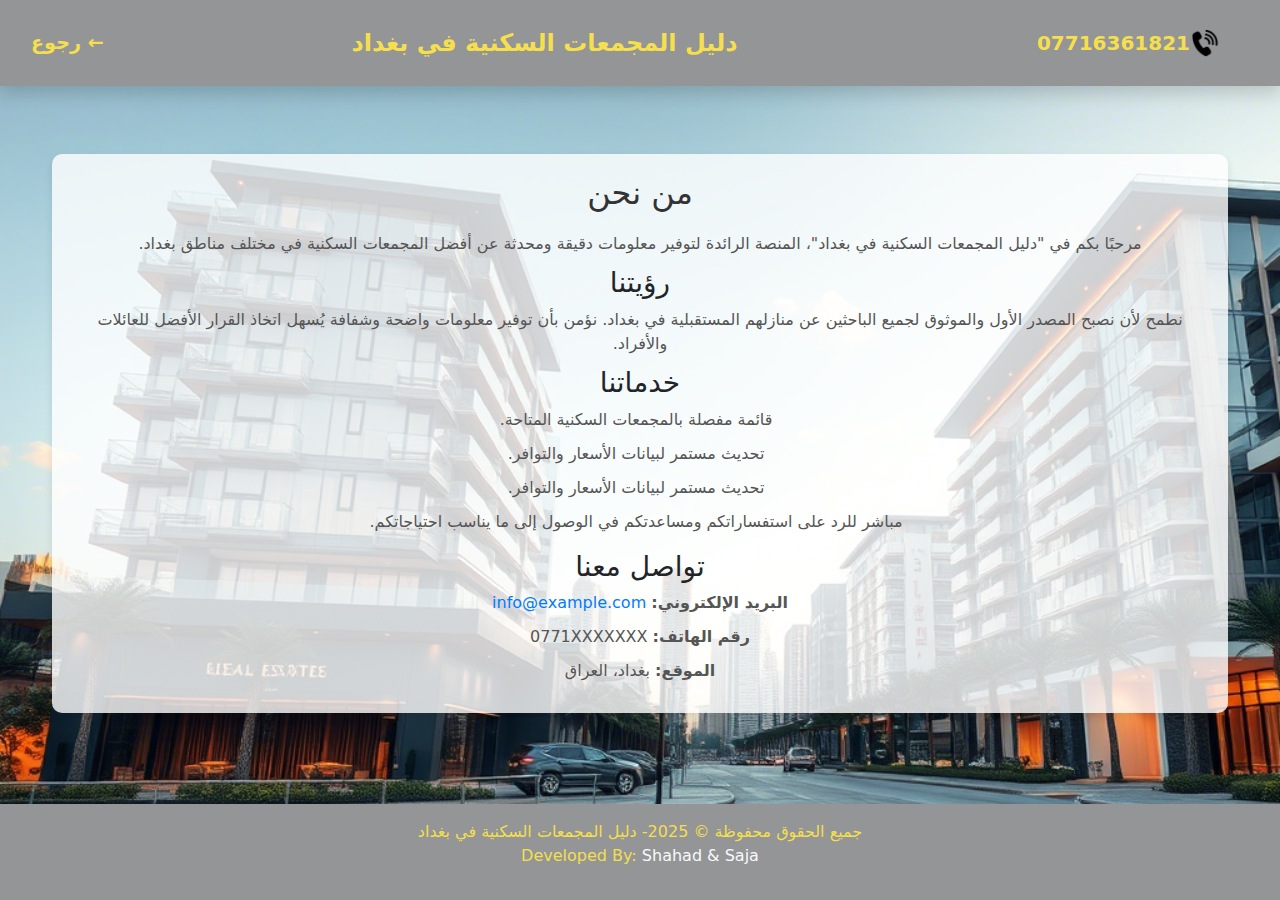
==== contact.html @ 98749f8a "Your commit message" ====
<!DOCTYPE html>
<html lang="ar" dir="rtl">
<head>
    <meta charset="UTF-8">
    <meta name="viewport" content="width=device-width, initial-scale=1.0">
    <title>اتصل بنا</title>
    <link rel="icon" href="../images/icon.png" type="image/png">
    <link href="https://cdn.jsdelivr.net/npm/bootstrap@5.3.0/dist/css/bootstrap.min.css" rel="stylesheet">
    <link href="../css/styles.css" rel="stylesheet">
    <link href="../css/contactUs.css" rel="stylesheet"> 
</head>
<body class="contact-page-background">
    <header class="bg-dark text-light py-2 shadow" style="background-color: #939597 !important;">
        <div class="container d-flex justify-content-between align-items-center" style="margin: 20px;">
            <!-- القسم الأيسر: الهاتف -->
            <div class="d-flex align-items-center">
                <img src="../images/CallUs2.png" alt="Phone Icon" width="30" height="30" class="me-2">
                <a href="tel:07716361821" class="text-light text-decoration-none fs-5" style="color: #F5DF4D !important; ">07716361821</a>
            </div>
    
            <!-- القسم الأوسط: العنوان -->
            <div class="text-center flex-grow-1">
                <h3 class="mb-0 fs-4 fw-bold" style="color: #F5DF4D;">دليل المجمعات السكنية في بغداد</h3>
            </div>
            <button class="back-button" onclick="window.history.back()">&#8592; رجوع</button>

        </div>
    </header>

    <div class="container mt-5">
        <div class="contact-box">
            <h2>من نحن</h2>
            <p>مرحبًا بكم في "دليل المجمعات السكنية في بغداد"، المنصة الرائدة لتوفير معلومات دقيقة ومحدثة عن أفضل المجمعات السكنية في مختلف مناطق بغداد.</p>
    
            <h3>رؤيتنا</h3>
            <p>نطمح لأن نصبح المصدر الأول والموثوق لجميع الباحثين عن منازلهم المستقبلية في بغداد. نؤمن بأن توفير معلومات واضحة وشفافة يُسهل اتخاذ القرار الأفضل للعائلات والأفراد.</p>
    
            <h3>خدماتنا</h3>
            <ul>
                 <p>قائمة مفصلة بالمجمعات السكنية المتاحة.</p>
                <p>تحديث مستمر لبيانات الأسعار والتوافر.</p>
                 <p>تحديث مستمر لبيانات الأسعار والتوافر.</p>
                <p>مباشر للرد على استفساراتكم ومساعدتكم في الوصول إلى ما يناسب احتياجاتكم. </p>
            </ul>
    
            <h3>تواصل معنا</h3>
            <p><strong>البريد الإلكتروني:</strong> <a href="mailto:info@example.com">info@example.com</a></p>
            <p><strong>رقم الهاتف:</strong> 0771XXXXXXX</p>
            <p><strong>الموقع:</strong> بغداد، العراق</p>
        </div>
    </div>

                
    <footer class="footer mt-5 py-3 text-center">
        <div class="container">
            <p class="mb-0">جميع الحقوق محفوظة &copy; 2025- دليل المجمعات السكنية في بغداد</p>
      <p>Developed By: <span class="text-light">Shahad & Saja</span></p>
         </p>
        </div>
    </footer>

    <script src="https://cdn.jsdelivr.net/npm/bootstrap@5.3.0/dist/js/bootstrap.bundle.min.js"></script>
</body>
</html>
---- css/styles.css ----
/* 🌍 Page Background */
body {
    display: flex;
    flex-direction: column;
    min-height: 100vh;
    background-repeat: no-repeat;
    background-attachment: fixed;
    margin: 0; /* Add margin reset */
}
.main-page-background {
    display: flex;
    flex-direction: column;
    min-height: 100vh;
    background-image: url('../images/bg.jpg'); 
    background-repeat: no-repeat;
    background-attachment: fixed;
    background-size: cover; 
    margin: 0;
}
/* 🎨 General Theme Colors */
:root {
    --primary-color: #1c1212;   /* Illuminating Yellow */
    --secondary-color: #f2f20e; /* Ultimate Gray */
    --background-light: #f3f4f6;
    --text-dark: #333;
    --text-light: #fff;
}

/* 📌 Header */
header {
    display: flex;
    flex-direction: row-reverse; /* essential for RTL layout */
    align-items: center;
    justify-content: center; /* center your header content */
    background: #939597; /* Change background to match footer */
    color: #F5DF4D; /* Change text color to match footer */
    padding: 1rem;
    position: sticky;
    top: 0;
    box-shadow: 0 4px 8px rgba(0,0,0,0.2);
    font-size: 1.8rem;
    font-weight: bold;
    z-index: 1000;
}

.header-content {
    flex-grow: 1;
    text-align: center;
}

.back-button {
    position: absolute;
    left: 1rem;
    background: transparent;
    border: none;
    color: #F5DF4D; /* Change color to match theme */
    cursor: pointer;
    font-size: 1.2rem;
    display: flex;
    align-items: center;
    gap: 5px;
}

header:hover {
    background: #F5DF4D;
    color: #7F8285;
}

button {
    background: #939597; /* Change to theme background */
    border: none;
    color: #F5DF4D; /* Change to theme text color */
    font-weight: bold;
    padding: 10px 15px;
    border-radius: 8px;
    transition: background 0.3s ease-in-out;
}

button:hover {
    background: #808284; /* Lighter theme background on hover */
    box-shadow: 0 4px 8px rgba(0, 0, 0, 0.1);
}

.header-left, .header-right {
    display: flex;
    align-items: center;
    gap: 8px;
}

.header-left a, .header-right a {
    color: inherit;
    text-decoration: none;
    font-size: 1.2rem;
}

.header-left img {
    width: 20px;
    height: 20px;
}

.header-center {
    flex-grow: 1;
    text-align: center;
}

/* ✅ Main Content Box */
.container {
    max-width: 1200px;
    margin: auto;
}

/* 📌 Search Box */
.bg-white {
    background: var(--primary-color);
    color: var(--text-dark);
    width: 95%;
    padding: 20px;
    border-radius: 12px;
    box-shadow: 0 4px 12px rgba(0, 0, 0, 0.15);
    font-weight: bold;
}

/* 📌 Labels & Inputs */
.form-label {
    color: var(--text-dark);
    font-weight: bold;
}

.form-select, .form-control {
    border: 2px solid var(--secondary-color);
    border-radius: 8px;
    transition: all 0.3s ease-in-out;
}

.form-select:focus, .form-control:focus {
    border-color: var(--primary-color);
    box-shadow: 0 0 5px var(--primary-color);
}

/* 🔘 Buttons */
button {
    background: var(--primary-color);
    border: none;
    color: var(--text-dark);
    font-weight: bold;
    padding: 10px 15px;
    border-radius: 8px;
    transition: background 0.3s ease-in-out;
}
/* 🖼️ Carousel - fully working final solution */
#carouselExampleIndicators {
    border-radius: 12px;
    overflow: hidden;
    box-shadow: 0 4px 12px rgba(0,0,0,0.2);
    background-color: #f8f8f8;
}

#carouselExampleIndicators .carousel-inner {
    height: 500px; /* adjust as needed */
}

#carouselExampleIndicators .carousel-item {
    height: 100%; /* ensures carousel items have same height */
}

#carouselExampleIndicators .carousel-item img {
    max-width: 100%;
    max-height: 100%;
    width: auto;
    height: 100%;
    margin: auto;
    object-fit: contain;
    object-position: center;
}


/* 📌 Results List */
.list-group-item {
    background: #f0f0f0;
    color: var(--text-light);
    border: none;
    transition: all 0.3s ease-in-out;
}

/* 📌 Ensure Results Fit Inside the Div */
#results {
    overflow-y: auto;
    padding: 10px;
    border: 1px solid #ddd;
    direction: rtl;
    text-align: right;
}

/* ✅ Result links  yellow */
.list-group-item a {
    color: #F5DF4D;
    font-weight: bold;
    text-decoration: none;
}

.list-group-item a:hover {
    color: #E6C93B;
}

/* ✅ Hover effect for the entire list item */
.list-group-item:hover {
    background: #7F8285;
}

/* 📌 Footer Styling */
.footer {
    background: #939597;
    color: #F5DF4D;
    text-align: center;
    width: 100%;
    position: relative;
    bottom: 0;
    padding: 10px 0;
    font-size: 16px;
}

.footer a {
    color: #F5DF4D;
    text-decoration: none;
    font-weight: bold;
}

.footer a:hover {
    color: #E6C93B;
}

/* 📌 Sold Out Section */
.sold-out-section {
    padding: 20px;
    text-align: center;
}

#soldout-list {
    list-style: none;
    padding: 0;
}

#soldout-list li {
    background-color: #c6c2c2;
    margin: 5px 0;
    padding: 10px;
    color: #f2f20e;
    border-radius: 5px;
    font-weight: bold;
    transition: background-color 0.3s ease, color 0.3s ease;
}

#soldout-list li:hover {
    background-color: #7F8285; /* Darker on hover */
    color: #ffffff; /* White text on hover */
    cursor: pointer;
}


/* 📌 Search Filters Section Styling */
.search-filters-container {
    display: flex;
    justify-content: space-between;
    align-items: center;
    flex-wrap: wrap; /* Ensures the items wrap on smaller screens */
    margin-top: 20px;
}

/* 📌 Form Fields in Search Filters */
.search-filters-container .form-select,
.search-filters-container .form-control {
    width: 100%; /* Ensures the form fields take the full width */
}

.search-filters-container .col-md-2 {
    flex: 1 1 20%; /* Each form field will take 20% of the available space */
    margin-right: 10px;
}

/* 📌 Responsive Design Adjustments */
@media (max-width: 768px) {
    .search-filters-container {
        flex-direction: column;  /* Stack the filter items on small screens */
    }

    .search-filters-container .col-md-2 {
        width: 100%; /* Ensure they take up full width */
        margin-right: 0;
    }
}
.soldout-toggle {
    cursor: pointer;
    background-color: #939597; /* لون خلفية الفوتر */
    color: #F5DF4D; /* لون النص من الفوتر */
    padding: 10px 20px;
    border-radius: 5px;
    display: inline-block;
    transition: background-color 0.3s ease;
    border: 2px solid #F5DF4D; /* حدود بلون النص */
}

.soldout-toggle:hover {
    background-color: #808284; /* لون خلفية أفتح عند التمرير */
}

.soldout-toggle::after {
    content: ' ▼';
    display: inline-block;
    margin-right: 5px;
    transition: transform 0.3s ease;
}

#soldout-list {
    border: 1px solid #F5DF4D; /* حدود بلون النص */
    border-radius: 5px;
    margin-top: 10px;
    padding: 10px;
    background-color: white; /* لون خلفية القائمة */
    display: none;
}

#soldout-list li {
    padding: 8px 12px;
    border-bottom: 1px solid #eee;
}

#soldout-list li:last-child {
    border-bottom: none;
}

#soldout-list a {
    color: #333; /* لون النص للقائمة */
    text-decoration: none;
    display: block;
}

#soldout-list a:hover {
    color: #E6C93B; /* لون الرابط عند التمرير */
    text-decoration: underline;
}

.soldout-toggle.open::after {
    transform: rotate(180deg);
}
/* 🌍 Details Page Background */
.details-page-background {
    display: flex;
    flex-direction: column;
    min-height: 100vh;
    background-image: url('../images/detailsBg.jpg');
    background-repeat: no-repeat;
    background-attachment: fixed;
    background-size: cover; 
    margin: 0;
}
---- css/contactUs.css ----
.contact-page-background {
    background-image: url('../images/background.jpg'); 
    background-size: cover;
    background-repeat: no-repeat;
    background-attachment: fixed;
    display: flex;
    flex-direction: column;
    margin: 0;
}

.contact-box {
    background-color: rgba(255, 255, 255, 0.8);
    padding: 20px;
    border-radius: 10px;
    box-shadow: 0 4px 8px rgba(0, 0, 0, 0.1);
    text-align: center;
    margin: 20px auto;
}

.contact-box h2 {
    color: #333;
    margin-bottom: 20px;
}

.contact-box p {
    color: #555;
    margin-bottom: 10px;
}

.contact-box a {
    color: #007bff;
    text-decoration: none;
}

.contact-box a:hover {
    text-decoration: underline;
}
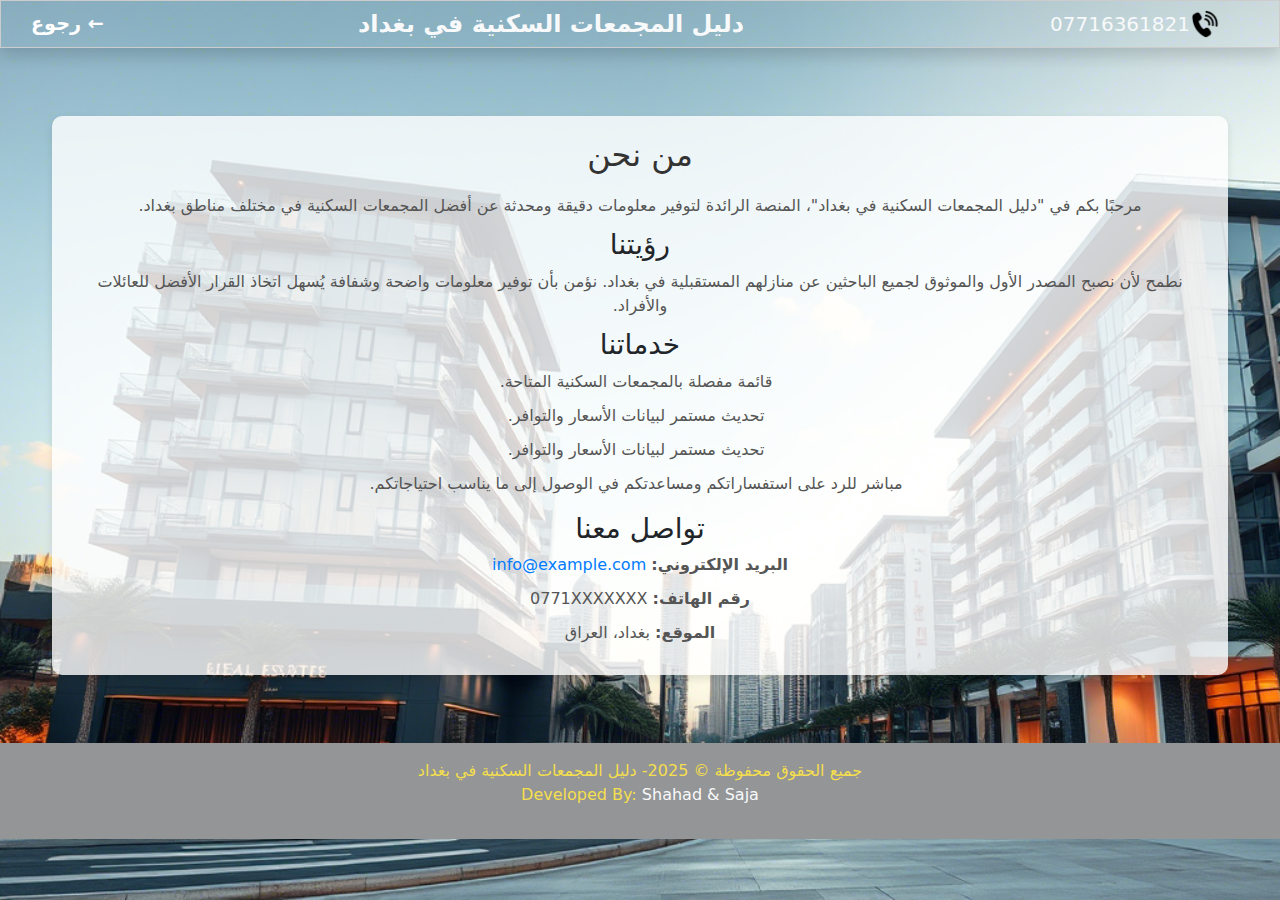
==== commit d8b114dc: "اخر اصدار" ====
--- a/contact.html
+++ b/contact.html
@@ -10,22 +10,24 @@
     <link href="../css/contactUs.css" rel="stylesheet"> 
 </head>
 <body class="contact-page-background">
-    <header class="bg-dark text-light py-2 shadow" style="background-color: #939597 !important;">
-        <div class="container d-flex justify-content-between align-items-center" style="margin: 20px;">
+    <header class="header-container text-light py-2 shadow">
+        <div class="container d-flex justify-content-between align-items-center flex-wrap">
             <!-- القسم الأيسر: الهاتف -->
-            <div class="d-flex align-items-center">
+            <div class="d-flex align-items-center phone-section">
                 <img src="../images/CallUs2.png" alt="Phone Icon" width="30" height="30" class="me-2">
-                <a href="tel:07716361821" class="text-light text-decoration-none fs-5" style="color: #F5DF4D !important; ">07716361821</a>
+                <a href="tel:07716361821" class="text-light text-decoration-none fs-5 phone-number">07716361821</a>
             </div>
     
             <!-- القسم الأوسط: العنوان -->
-            <div class="text-center flex-grow-1">
-                <h3 class="mb-0 fs-4 fw-bold" style="color: #F5DF4D;">دليل المجمعات السكنية في بغداد</h3>
+            <div class="text-center flex-grow-1 title-section">
+                <h3 class="mb-0 fs-4 fw-bold">دليل المجمعات السكنية في بغداد</h3>
             </div>
+    
+            <!-- زر الرجوع -->
             <button class="back-button" onclick="window.history.back()">&#8592; رجوع</button>
-
         </div>
     </header>
+    
 
     <div class="container mt-5">
         <div class="contact-box">
--- a/css/styles.css
+++ b/css/styles.css
@@ -1,17 +1,9 @@
-/* 🌍 Page Background */
-body {
+/* 🌍 Page Background */    
+.main-page-background {
     display: flex;
     flex-direction: column;
     min-height: 100vh;
-    background-repeat: no-repeat;
-    background-attachment: fixed;
-    margin: 0; /* Add margin reset */
-}
-.main-page-background {
-    display: flex;
-    flex-direction: column;
-    min-height: 100vh;
-    background-image: url('../images/bg.jpg'); 
+    background-image: url('../images/cover.png'); 
     background-repeat: no-repeat;
     background-attachment: fixed;
     background-size: cover; 
@@ -28,19 +20,9 @@
 
 /* 📌 Header */
 header {
-    display: flex;
-    flex-direction: row-reverse; /* essential for RTL layout */
-    align-items: center;
-    justify-content: center; /* center your header content */
-    background: #939597; /* Change background to match footer */
-    color: #F5DF4D; /* Change text color to match footer */
-    padding: 1rem;
-    position: sticky;
-    top: 0;
-    box-shadow: 0 4px 8px rgba(0,0,0,0.2);
-    font-size: 1.8rem;
-    font-weight: bold;
-    z-index: 1000;
+    background-color: transparent !important;
+    border: 1px solid #ccc !important; /* للحفاظ على الإطار */
+    color: white !important; /* تأكد أن النص مرئي */
 }
 
 .header-content {
@@ -53,17 +35,12 @@
     left: 1rem;
     background: transparent;
     border: none;
-    color: #F5DF4D; /* Change color to match theme */
+    color: white; /* Change color to match theme */
     cursor: pointer;
     font-size: 1.2rem;
     display: flex;
     align-items: center;
     gap: 5px;
-}
-
-header:hover {
-    background: #F5DF4D;
-    color: #7F8285;
 }
 
 button {
@@ -193,7 +170,7 @@
 
 /* ✅ Result links  yellow */
 .list-group-item a {
-    color: #F5DF4D;
+    color: black;
     font-weight: bold;
     text-decoration: none;
 }
@@ -277,26 +254,14 @@
     margin-right: 10px;
 }
 
-/* 📌 Responsive Design Adjustments */
-@media (max-width: 768px) {
-    .search-filters-container {
-        flex-direction: column;  /* Stack the filter items on small screens */
-    }
-
-    .search-filters-container .col-md-2 {
-        width: 100%; /* Ensure they take up full width */
-        margin-right: 0;
-    }
-}
+
 .soldout-toggle {
     cursor: pointer;
-    background-color: #939597; /* لون خلفية الفوتر */
-    color: #F5DF4D; /* لون النص من الفوتر */
     padding: 10px 20px;
     border-radius: 5px;
     display: inline-block;
-    transition: background-color 0.3s ease;
-    border: 2px solid #F5DF4D; /* حدود بلون النص */
+    background-color: transparent; /* إزالة أي خلفية */
+    color: white; /* تأكد أن النص واضح */
 }
 
 .soldout-toggle:hover {
@@ -353,3 +318,82 @@
     background-size: cover; 
     margin: 0;
 }
+
+#table, 
+#table th, 
+#table td {
+    background-color: transparent !important;
+    color: white;
+}
+
+@media (max-width: 1024px) {
+    .container {
+        max-width: 90%; /* تقليل العرض على الشاشات المتوسطة */
+    }
+
+    .search-filters-container {
+        flex-wrap: wrap;
+    }
+    
+    .search-filters-container .col-md-2 {
+        flex: 1 1 45%; /* جعل العناصر تأخذ 45% عند الشاشات المتوسطة */
+        margin-bottom: 10px;
+    }
+}
+
+@media (max-width: 768px) {
+    .search-filters-container {
+        flex-direction: column;
+        align-items: stretch;
+        margin-top: 15px;
+    }
+
+    .search-filters-container .col-md-2 {
+        width: 100%;
+        margin-right: 0;
+        margin-bottom: 10px;
+    }
+
+    .table {
+        font-size: 14px; /* تقليل حجم الخط للجدول */
+    }
+
+    #table th, 
+    #table td {
+        padding: 8px; /* تصغير الحواف الداخلية */
+    }
+
+    .soldout-toggle {
+        font-size: 16px; /* تصغير حجم النص */
+        padding: 8px 15px;
+    }
+}
+
+@media (max-width: 480px) {
+    .container {
+        max-width: 100%;
+        padding: 10px;
+    }
+
+    .header-center {
+        font-size: 18px;
+    }
+
+    .back-button {
+        font-size: 1rem;
+    }
+
+    .table {
+        font-size: 12px; /* تصغير الخط أكثر */
+    }
+
+    #table th, 
+    #table td {
+        padding: 6px;
+    }
+
+    .soldout-toggle {
+        font-size: 14px;
+        padding: 6px 10px;
+    }
+}
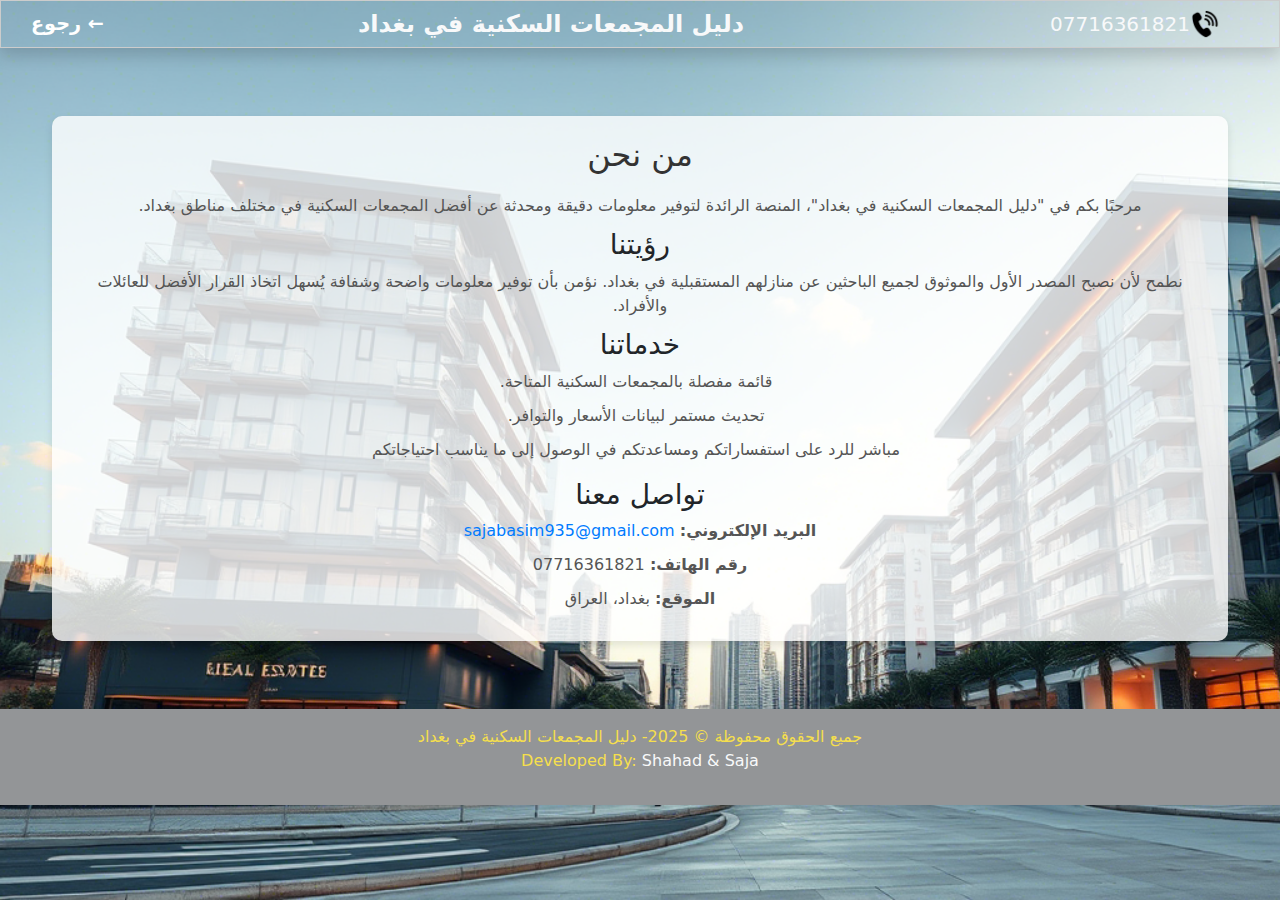
==== commit ee337743: "ناقص الفلتر" ====
--- a/contact.html
+++ b/contact.html
@@ -22,8 +22,6 @@
             <div class="text-center flex-grow-1 title-section">
                 <h3 class="mb-0 fs-4 fw-bold">دليل المجمعات السكنية في بغداد</h3>
             </div>
-    
-            <!-- زر الرجوع -->
             <button class="back-button" onclick="window.history.back()">&#8592; رجوع</button>
         </div>
     </header>
@@ -41,13 +39,11 @@
             <ul>
                  <p>قائمة مفصلة بالمجمعات السكنية المتاحة.</p>
                 <p>تحديث مستمر لبيانات الأسعار والتوافر.</p>
-                 <p>تحديث مستمر لبيانات الأسعار والتوافر.</p>
-                <p>مباشر للرد على استفساراتكم ومساعدتكم في الوصول إلى ما يناسب احتياجاتكم. </p>
+                <p>مباشر للرد على استفساراتكم ومساعدتكم في الوصول إلى ما يناسب احتياجاتكم</p>
             </ul>
-    
             <h3>تواصل معنا</h3>
-            <p><strong>البريد الإلكتروني:</strong> <a href="mailto:info@example.com">info@example.com</a></p>
-            <p><strong>رقم الهاتف:</strong> 0771XXXXXXX</p>
+            <p><strong>البريد الإلكتروني:</strong> <a href="mailto:sajabasim935@gmail.com">sajabasim935@gmail.com</a></p>
+            <p><strong>رقم الهاتف:</strong> 07716361821</p>
             <p><strong>الموقع:</strong> بغداد، العراق</p>
         </div>
     </div>
--- a/css/styles.css
+++ b/css/styles.css
@@ -3,7 +3,7 @@
     display: flex;
     flex-direction: column;
     min-height: 100vh;
-    background-image: url('../images/cover.png'); 
+    background-image: url('../images/coverMain.jpg'); 
     background-repeat: no-repeat;
     background-attachment: fixed;
     background-size: cover; 
@@ -170,7 +170,7 @@
 
 /* ✅ Result links  yellow */
 .list-group-item a {
-    color: black;
+    color: white;
     font-weight: bold;
     text-decoration: none;
 }
@@ -312,19 +312,17 @@
     display: flex;
     flex-direction: column;
     min-height: 100vh;
-    background-image: url('../images/detailsBg.jpg');
+    background-image: url('../images/details.jpg');
     background-repeat: no-repeat;
     background-attachment: fixed;
     background-size: cover; 
     margin: 0;
 }
 
-#table, 
-#table th, 
-#table td {
-    background-color: transparent !important;
-    color: white;
-}
+#table, #table th, #table td, #details {
+    color: white !important;
+}
+
 
 @media (max-width: 1024px) {
     .container {
@@ -397,3 +395,36 @@
         padding: 6px 10px;
     }
 }
+
+/* 🔍 تحسين الإدخال (Search Box) */
+.search-box {
+    background-color: white !important;
+    color: black !important;
+    border: none !important;
+    outline: none !important;
+    box-shadow: none !important;
+    padding: 10px;
+    border-radius: 5px;
+    width: 250px; /* اجعل العرض ثابتًا ومناسبًا */
+}
+
+/* 🔗 تنسيق "من نحن" */
+.about-link {
+    color: white !important; /* لون النص */
+    text-decoration: none !important; /* إزالة التسطير */
+    font-weight: bold;
+    display: flex;
+    align-items: center; /* محاذاة في خط مستقيم */
+    height: 45px; /* محاذاة مع مربع البحث */
+}
+
+/* 📌 إضافة مسافة بين الإدخال ورابط "من نحن" */
+.search-section {
+    gap: 15px; /* إضافة مسافة بين العناصر */
+}
+
+::placeholder {
+    color: black !important;
+    opacity: 1; /* لجعل اللون واضحًا في بعض المتصفحات */
+}
+
